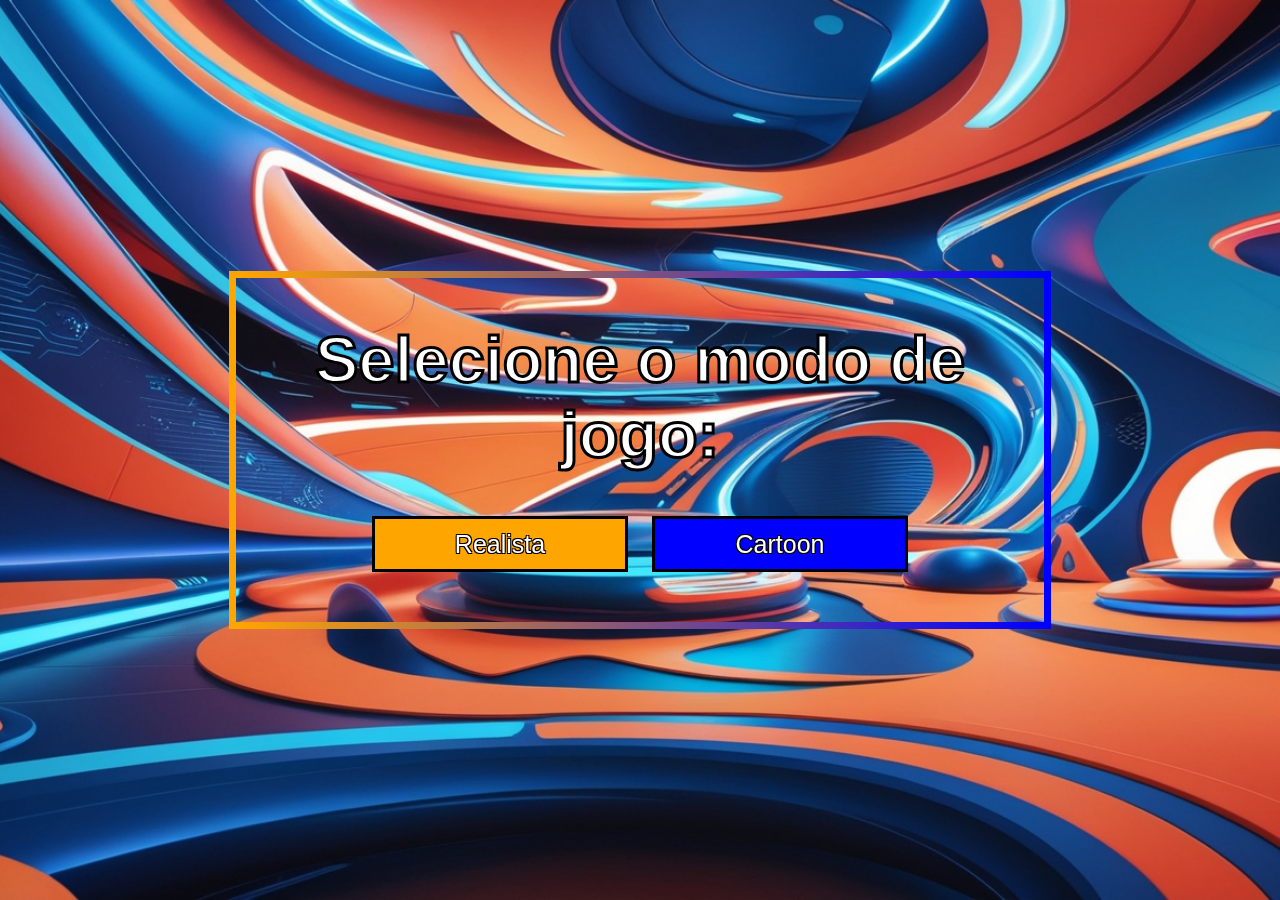
==== index.html @ bf952024 "jogo" ====
<!DOCTYPE html>
<html lang="pt-br">
  <head>
    <meta charset="UTF-8" />
    <meta name="viewport" content="width=device-width, initial-scale=1.0" />
    <title>Jogo da memoria</title>
    <link rel="stylesheet" href="main.css" />
  </head>
  <body id="bodyP1">
    <div class="planoDeFundo">
      <div class="menu">
        <div class="menuPrincipal">
          <h1 class="tituloP1">Selecione o modo de jogo:</h1>
          <a
            style="background-color: orange"
            class="modoDeJogo"
            href="realista.html"
            onmouseover="this.style.backgroundColor='white'"
            onmouseout="this.style.backgroundColor='orange'"
            >Realista</a
          >
          <a
            style="background-color: blue"
            class="modoDeJogo"
            href="cartoon.html"
            onmouseover="this.style.backgroundColor='white'"
            onmouseout="this.style.backgroundColor='blue'"
            >Cartoon</a
          >
        </div>
      </div>
    </div>
  </body>
</html>
---- main.css ----
#bodyP1 {
  text-align: center;
}
.planoDeFundo {
  box-sizing: border-box;
  position: fixed;
  top: 0%;
  left: 0%;
  width: 100vw;
  height: 100vh;
  background-image: url('./assets/background.jpg');
  background-size: cover;
  background-position: center center;
  z-index: -2;
  display: flex;
  justify-content: center;
  align-items: center;
}
.menu {
  border: 7px solid; /* Borda de 1px com cor padrão (a cor do texto) */
  border-image: linear-gradient(to right, orange, blue);
  border-image-slice: 1;
  width: 60%;
  display: flex;
  justify-content: center;
  align-items: center;
  padding-bottom: 50px;
  padding-left: 20px;
  padding-right: 20px;
}

.tituloP1 {
  text-align: center;
  font-size: 65px;
  -webkit-text-stroke: 3px black;
  color: white;
  font-family: Impact, 'Arial Narrow Bold', sans-serif;
  font-weight: 900;
}
.modoDeJogo {
  display: inline-block;
  width: 250px;
  height: 50px;
  text-decoration: none;
  color: white;
  font-size: 25px;
  line-height: 50px;
  margin: 0px 10px 0px 10px;
  border: 3px solid black;
  text-shadow: -1px -1px 0 black, 1px -1px 0 black, -1px 1px 0 black,
    1px 1px 0 black;
  font-family: Arial, Helvetica, sans-serif;
}

.modoDeJogo:hover {
  color: black;
  text-shadow: none;
}

/* Game */
#bodyAnime {
  background-color: rgb(254, 173, 22);
  overflow: hidden;
}

#bodyHero {
  background-color: blue;
  overflow: hidden;
}

.iniciarReiniciar {
  margin-top: 20px;
  width: 160px;
  height: 40px;
  position: relative;
  left: 2vw;
}

.animeGame {
  margin-top: 20px;
  width: 98vw;
  height: 85vh;
  margin-left: 1.5vw;
}

.card {
  width: 14.1vw;
  height: 38vh;
  margin-left: 0.5vw;
  margin-right: 0.5vw;
  margin-bottom: 30px;
  border: 0.35vw solid black;
}

.overlay {
  display: none;
  position: fixed;
  top: 0;
  left: 0;
  width: 100%;
  height: 100%;
  background: rgba(0, 0, 0, 0.5);
  display: flex;
  justify-content: center;
  align-items: center;
  z-index: 999;
}

.popup {
  padding: 20px;
  border-radius: 5px;
  box-shadow: 0 2px 10px rgba(0, 0, 0, 0.2);
  text-align: center;
}

.contador {
  position: fixed;
  top: 50%;
  left: 50%;
  width: 100vw;
  height: 100vh;
  transform: translate(-50%, -50%);
  background-color: rgba(0, 0, 0, 0.2);
  color: white;
  padding: 5px;
  display: flex;
  justify-content: center;
  align-items: center;
  font-size: 5vw;
  -webkit-text-stroke: 0.2vw black;
  font-family: Impact, Haettenschweiler, 'Arial Narrow Bold', sans-serif;
}

@media screen and (max-width: 1320px) {
  .card {
    margin-left: 0.6vw;
    margin-right: 0.3vw;
  }
}

@media screen and (max-width: 1175px) {
  .controle {
    display: flex;
    justify-content: center;
    gap: 5px;
  }
  .game {
    display: flex;
    justify-content: center;
  }
  .iniciarReiniciar {
    width: 120px;
    height: 30px;
    margin-top: 1px;
    left: 0;
  }
  .animeGame {
    margin-top: 10px;
    margin-left: 0;
    width: 755px;
  }
  .card {
    height: 28vh;
    margin-bottom: 2.5px;
    width: 170px;
    border: 5px solid black;
    margin-left: 3px;
    margin-right: 3px;
  }
}

@media screen and (max-width: 790px) {
  .tituloP1 {
    font-size: 40px;
    -webkit-text-stroke: 1px black;
  }
  .modoDeJogo {
    margin-top: 30px;
  }
  .iniciarReiniciar {
    margin-top: 0;
    width: 120px;
    height: 30px;
  }
  .animeGame {
    margin-top: 5px;
    width: 430px;
  }
  .card {
    height: 21vh;
    width: 125px;
  }
}

@media screen and (max-width: 446px) {
  * {
    box-sizing: border-box;
    margin: 0;
    padding: 0;
  }
  .menu {
    width: 85vw;
    padding-bottom: 30px;
    padding-top: 20px;
  }
  .tituloP1 {
    font-size: 38px;
    -webkit-text-stroke: 1px black;
  }
  .iniciarReiniciar {
    margin-top: 35px;
    width: 90px;
    height: 35px;
  }
  .animeGame {
    margin-top: 25px;
    width: 287.5px;
  }
  .card {
    width: 91px;
    height: 19vh;
    border: 2.5px solid black;
    margin-left: 1px;
    margin-right: 1px;
  }
}
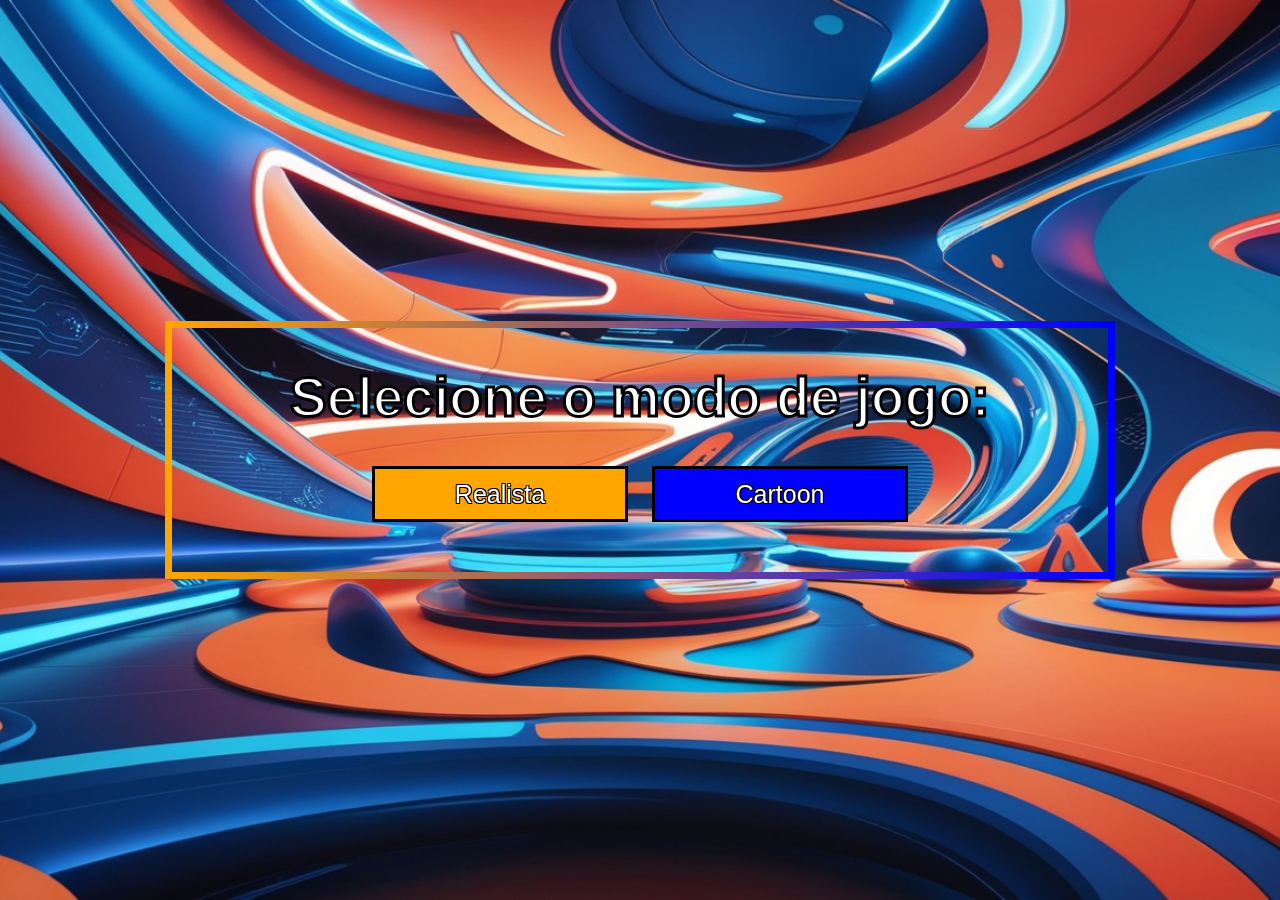
==== commit 5e7997c7: "jogov6" ====
--- a/index.html
+++ b/index.html
@@ -10,21 +10,20 @@
     <div class="planoDeFundo">
       <div class="menu">
         <div class="menuPrincipal">
-          <h1 class="tituloP1">Selecione o modo de jogo:</h1>
+          <h1 class="tituloP1">
+            <span class="linha1">Selecione o</span>
+            <span class="linha2">modo de jogo:</span>
+          </h1>
           <a
             style="background-color: orange"
             class="modoDeJogo"
             href="realista.html"
-            onmouseover="this.style.backgroundColor='white'"
-            onmouseout="this.style.backgroundColor='orange'"
             >Realista</a
           >
           <a
             style="background-color: blue"
             class="modoDeJogo"
             href="cartoon.html"
-            onmouseover="this.style.backgroundColor='white'"
-            onmouseout="this.style.backgroundColor='blue'"
             >Cartoon</a
           >
         </div>
--- a/main.css
+++ b/main.css
@@ -31,10 +31,10 @@
 
 .tituloP1 {
   text-align: center;
-  font-size: 65px;
+  font-size: 55px;
   -webkit-text-stroke: 3px black;
   color: white;
-  font-family: Impact, 'Arial Narrow Bold', sans-serif;
+  font-family: Arial, Helvetica, sans-serif;
   font-weight: 900;
 }
 .modoDeJogo {
@@ -52,12 +52,54 @@
   font-family: Arial, Helvetica, sans-serif;
 }
 
-.modoDeJogo:hover {
-  color: black;
-  text-shadow: none;
-}
-
 /* Game */
+
+/* Estilo para o overlay */
+.overlay {
+  display: flex;
+  position: fixed;
+  top: 0;
+  left: 0;
+  width: 100vw;
+  height: 100vh;
+  background-color: rgba(0, 0, 0, 0.7); /* Cor preta sem ser totalmente opaca */
+  z-index: 9999; /* Elevado para garantir que fique acima de todos os outros elementos */
+  justify-content: center;
+  align-items: center;
+  pointer-events: all; /* Bloqueia interações com outros elementos */
+}
+
+/* Estilo para a mensagem de loading */
+#loadingMessage {
+  font-size: 24px;
+  color: #fff;
+  font-family: Arial, sans-serif;
+  text-align: center;
+  z-index: 10000; /* Garante que a mensagem fique visível acima de tudo */
+}
+
+/* Exemplo de animação de loading (opcional) */
+@keyframes spin {
+  0% {
+    transform: rotate(0deg);
+  }
+  100% {
+    transform: rotate(360deg);
+  }
+}
+
+#loadingMessage::before {
+  content: '';
+  display: block;
+  margin-bottom: 10px;
+  width: 50px;
+  height: 50px;
+  border: 6px solid #fff;
+  border-top: 6px solid rgba(255, 255, 255, 0.3);
+  border-radius: 50%;
+  animation: spin 1s linear infinite;
+}
+
 #bodyAnime {
   background-color: rgb(254, 173, 22);
   overflow: hidden;
@@ -132,6 +174,9 @@
 }
 
 @media screen and (max-width: 1320px) {
+  .menu {
+    width: 70%;
+  }
   .card {
     margin-left: 0.6vw;
     margin-right: 0.3vw;
@@ -139,6 +184,9 @@
 }
 
 @media screen and (max-width: 1175px) {
+  .linha1 {
+    display: block; /* Força a quebra de linha */
+  }
   .controle {
     display: flex;
     justify-content: center;
@@ -170,6 +218,9 @@
 }
 
 @media screen and (max-width: 790px) {
+  .menu {
+    width: 60%;
+  }
   .tituloP1 {
     font-size: 40px;
     -webkit-text-stroke: 1px black;
@@ -192,7 +243,7 @@
   }
 }
 
-@media screen and (max-width: 446px) {
+@media screen and (max-width: 520px) {
   * {
     box-sizing: border-box;
     margin: 0;
@@ -202,9 +253,10 @@
     width: 85vw;
     padding-bottom: 30px;
     padding-top: 20px;
+    margin-bottom: 25px;
   }
   .tituloP1 {
-    font-size: 38px;
+    font-size: 33px;
     -webkit-text-stroke: 1px black;
   }
   .iniciarReiniciar {
@@ -214,13 +266,25 @@
   }
   .animeGame {
     margin-top: 25px;
-    width: 287.5px;
-  }
-  .card {
-    width: 91px;
+    width: 305px;
+  }
+  .card {
+    width: 96px;
     height: 19vh;
     border: 2.5px solid black;
     margin-left: 1px;
     margin-right: 1px;
   }
 }
+
+@media screen and (max-height: 640px) {
+  .iniciarReiniciar {
+    margin-top: 15px;
+    width: 90px;
+    height: 35px;
+  }
+  .animeGame {
+    margin-top: 15px;
+    width: 305px;
+  }
+}
